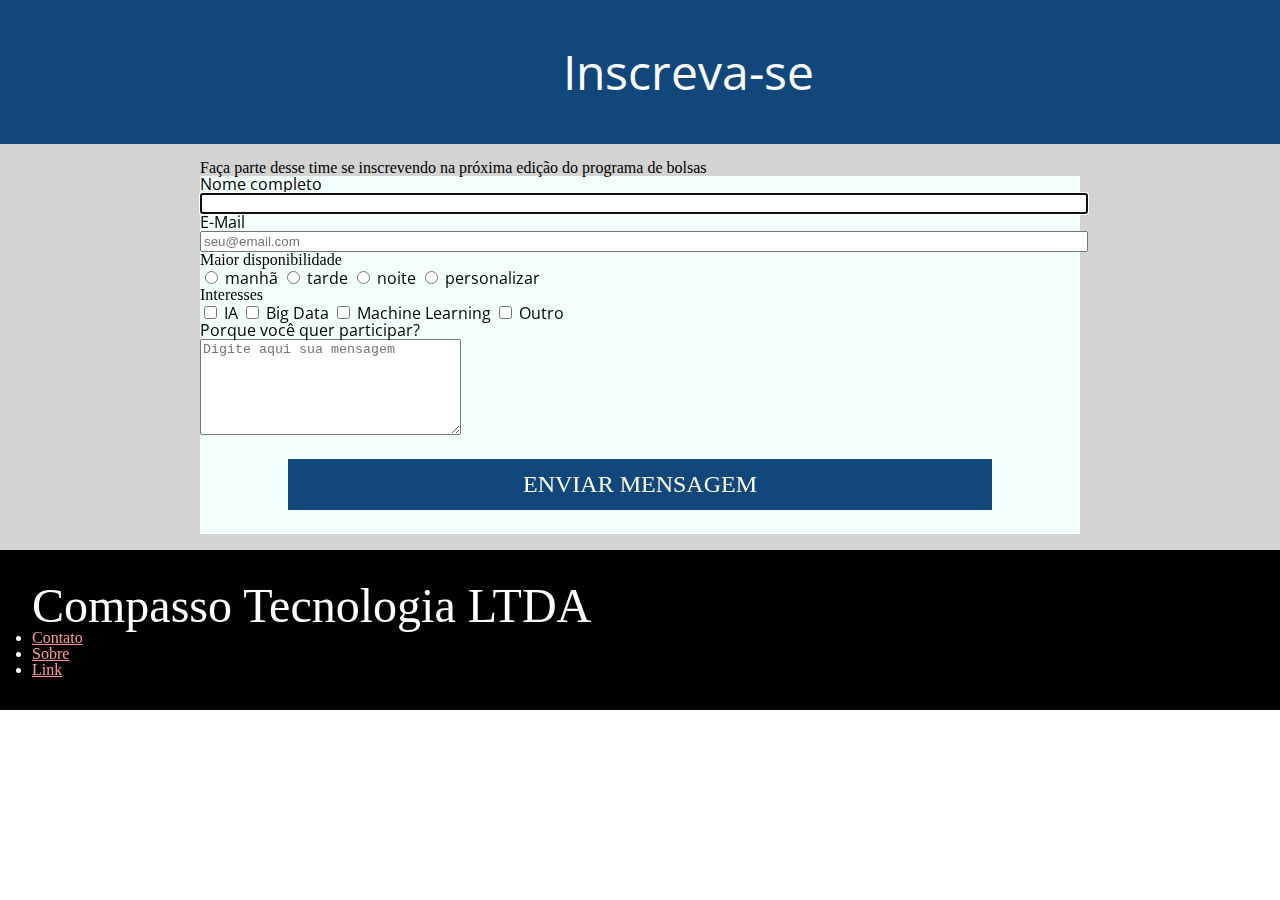
==== projeto/inscricao.html @ ca668506 "Atividade 3 - estilização dos inputs do form de inscrição" ====
<!DOCTYPE html>
<html lang="pt">
    <head>
        <meta charset="UTF-8">
        <title>Inscreva-se</title>        
        <link rel="icon" href="img/favicon.jpg">
        <link rel="stylesheet" href="css/reset.css">
        <link rel="stylesheet" href="css/site.css">
        <link rel="stylesheet" href="css/inscricao.css"/>
        <link rel="stylesheet" href="http://fonts.googleapis.com/css?family=Josefin+Slab:400,400italic,600">
	    <link rel="stylesheet" href="http://fonts.googleapis.com/css?family=Open+Sans+Condensed:700">
	    <link rel="stylesheet" href="http://fonts.googleapis.com/css?family=Shadows+Into+Light">
    </head>

    <body>

        <main>
            
            <h1 class="titulo-paginas-secundarias">Inscreva-se</h1>

            <div class="container">

                <p>Faça parte desse time se inscrevendo na próxima edição do programa de bolsas</p>

                <form class="form-inscricao">

                    <fieldset>
                
                        <label for="nome">
                            Nome completo
                            <input name="nome" type="text" autofocus id="nome" required>
                        </label>

                        <label for="email">
                            E-Mail
                            <input name="email" type="text" id="email" placeholder="seu@email.com" required>
                        </label>

                    </fieldset>
                    
                    <fieldset>
                            <legend>Maior disponibilidade</legend>

                            <label>
                                <input type="radio" name="disponibilidade" value="manhã">
                                manhã
                            </label>

                            <label>
                                <input type="radio" name="disponibilidade" value="tarde">
                                tarde
                            </label>

                            <label>
                                <input type="radio" name="disponibilidade" value="noite">
                                noite
                            </label>
    
                            <label>
                                <input type="radio" name="disponibilidade" value="personalizar">
                                personalizar
                                <input name="personalizar" type="text" class="input-oculto">
                            </label> 
    
                    </fieldset>

                    <fieldset name="interesses">
                            <legend>Interesses</legend>

                            <label>
                                <input type="checkbox" name="ia" value="ia">
                                IA
                            </label>

                            <label>
                                <input type="checkbox" name="big-data" value="big-data">
                                Big Data
                            </label>

                            <label>
                                <input type="checkbox" name="machine-learning" value="machine-learning">
                                Machine Learning
                            </label>

                            <label>
                                <input type="checkbox" name="outro" value="outro">
                                Outro
                                <input name="outro-interesse" type="text" class="input-oculto">
                            </label>

                    </fieldset>

                    <fieldset>
                        <label class="input-label">
                            Porque você quer participar?
                            
                            <textarea placeholder="Digite aqui sua mensagem" required 
                            cols="30" rows="6" name="participacao"></textarea>

                        </label>

                    </fieldset>

                    <button type="submit" class="botao-enviar">Enviar Mensagem</button>

                </form>

            </div>
            
        </main>

        <footer>

            <h2>Compasso Tecnologia LTDA</h2>
            <li><a href="#">Contato</a></li>
            <li><a href="#">Sobre</a></li>
            <li><a href="#">Link</a></li> 

        </footer>



    </body>

</html>
---- projeto/css/site.css ----
.titulo-inicio{
    vertical-align: middle;
    text-transform: uppercase;
    font-size: 3em;
    text-shadow: 3px 3px #000;
    color: white;
    margin-top: 0;
    font-family: "Open Sans Condensed";
}
header{
    margin-top: 30px;
}

span.span-labs{
    font-family: "Shadows Into Light", cursive;
}
footer {
    background-color: #000;
    color: #FFF;
    padding: 2em;
}
footer h2 {
    font-size: 3em;
}
footer a {
    color: #F99;
}
main {
    width: 100%;
    padding-bottom: 0;
    float: none;
    background-color: lightgray;
}
html,body {
    overflow-x: hidden;
    height: 100%;
}
body {
    -webkit-perspective: 6px;
            perspective: 6px;
    -webkit-perspective-origin: 50% 160px;
            perspective-origin: 50% 160px;
    margin-top: 0px;
}
.palavras-home {
    -webkit-transform-style: preserve-3d;
            transform-style: preserve-3d;
    position: absolute;
    bottom: 0;
    right: 0;
    top: 0;
    left: 0;
}
.palavra-home {
    font-family: "Shadows Into Light", cursive;
    font-weight: bold;
    font-size: 400%;
    color: white;
    position: absolute;
    -webkit-animation: aparece 2s;
            animation: aparece 2s;
}
.artificial {
    top: 45%;
    left: 60%;
    -webkit-transform: translate(-50%, -50%) translateZ(4px) rotate(-5deg) scale(.25);
            transform: translate(-50%, -50%) translateZ(4px) rotate(-5deg) scale(.25);
}
.machine {
    top: 70%;
    left: 20%;
    -webkit-transform: translate(-50%, -50%) translateZ(1px) rotate(10deg) scale(.25);
            transform: translate(-50%, -50%) translateZ(1px) rotate(10deg) scale(.25);
    opacity: .3;
}
.agile {
    top: 45%;
    left: 25%;
    -webkit-transform: translate(-50%, -50%) translateZ(2px) rotate(-10deg) scale(.25);
            transform: translate(-50%, -50%) translateZ(2px) rotate(-10deg) scale(.25);
    opacity: .6;
}
.design {
    top: 55%;
    left: 35%;
    -webkit-transform: translate(-50%, -50%) translateZ(2px) rotate(5deg) scale(.25);
            transform: translate(-50%, -50%) translateZ(2px) rotate(5deg) scale(.25);
    opacity: .6;
}
.thinking {
    top: 30%;
    left: 65%;
    -webkit-transform: translate(-50%, -50%) translateZ(2px) rotate(10deg) scale(.25);
            transform: translate(-50%, -50%) translateZ(2px) rotate(10deg) scale(.25);
    opacity: .6;
}
.big {
    top: 15%;
    left: 60%;
    -webkit-transform: translate(-50%, -50%) translateZ(1px) rotate(-5deg) scale(.25);
            transform: translate(-50%, -50%) translateZ(1px) rotate(-5deg) scale(.25);
}
.iot {
    top: 30%;
    left: 35%;
    -webkit-transform: translate(-50%, -50%) translateZ(3px) rotate(-5deg) scale(.25);
            transform: translate(-50%, -50%) translateZ(3px) rotate(-5deg) scale(.25);
    opacity: .8;
}
.blockchain {
    top: 40%;
    left: 40%;
    -webkit-transform: translate(-50%, -50%) translateZ(3px) rotate(10deg) scale(.25);
            transform: translate(-50%, -50%) translateZ(3px) rotate(10deg) scale(.25);
    opacity: .8;
}
.clean{
    top: 70%;
    left: 65%;
    -webkit-transform: translate(-50%, -50%) translateZ(2px) rotate(-5deg) scale(.25);
            transform: translate(-50%, -50%) translateZ(2px) rotate(-5deg) scale(.25);
    opacity: .6;
}
.colaboration {
    top: 75%;
    left: 35%;
    -webkit-transform: translate(-50%, -50%) translateZ(1px) rotate(5deg) scale(.25);
            transform: translate(-50%, -50%) translateZ(1px) rotate(5deg) scale(.25);
    opacity: .3;
}
.digital {
    top: 40%;
    left: 60%;
    -webkit-transform: translate(-50%, -50%) translateZ(2px) rotate(10deg) scale(.25);
            transform: translate(-50%, -50%) translateZ(2px) rotate(10deg) scale(.25);
    opacity: .6;
}
.header-principal {
    -webkit-transform-style: preserve-3d;
            transform-style: preserve-3d;
    position: relative;
    background-color: #12477b;
    height: 50%;
    text-align: center;
}
ul{
    list-style: none;
}
@-webkit-keyframes aparece {
    from {
        opacity: 0;
        transform: scale(0.001);
    }
}
@keyframes aparece {
    from {
        opacity: 0;
        transform: scale(0.001);
    }
}
@keyframes flutua {
    from {
        top: -5px;
    }
    to {
        top: 5px;
    }
}
@-webkit-keyframes flutua {
    from {
        top: -5px;
    }
    to {
        top: 5px;
    }
}
.container {
    width: 110ch;
    margin-left: auto;
    margin-right: auto;
    padding: 1.0em 0;
    
}
.paragrafo-inicio{
    text-align: justify;
}
.secao-vertentes{
    background-color: #12477b;
}
---- projeto/css/inscricao.css ----
.titulo-paginas-secundarias{
    background-color:  #12477b;
    color: #ffffff;
    width: 100%;
    font-size: 3em;
    padding: 1em;
    font-family: "Open Sans Condensed", sans-serif;;
    text-align: center;
    font-stretch: narrower;
}

.form-inscricao{
    background-color: #f2fffc;
    display: flex;
    flex-flow: column;
}

.form-inscricao input[type="text"]{
    width: 100%;
}

.form-inscricao label{
    font-family: "Open Sans Condensed", sans-serif;
}

.input-oculto{
    display: none;
}

.botao-enviar{
    margin: 2ch 2ch;
    align-self: center;
    width: 80%;
    background-color: #12477b;
    font-size: 1.5em;
    padding: 0.5em;
    color: #ffe;
    font-family: "Josefin Stab", "Times New Romans", serif;
    border: 0;
    text-transform: uppercase;
}

.input-label textarea{
    display: block;
}
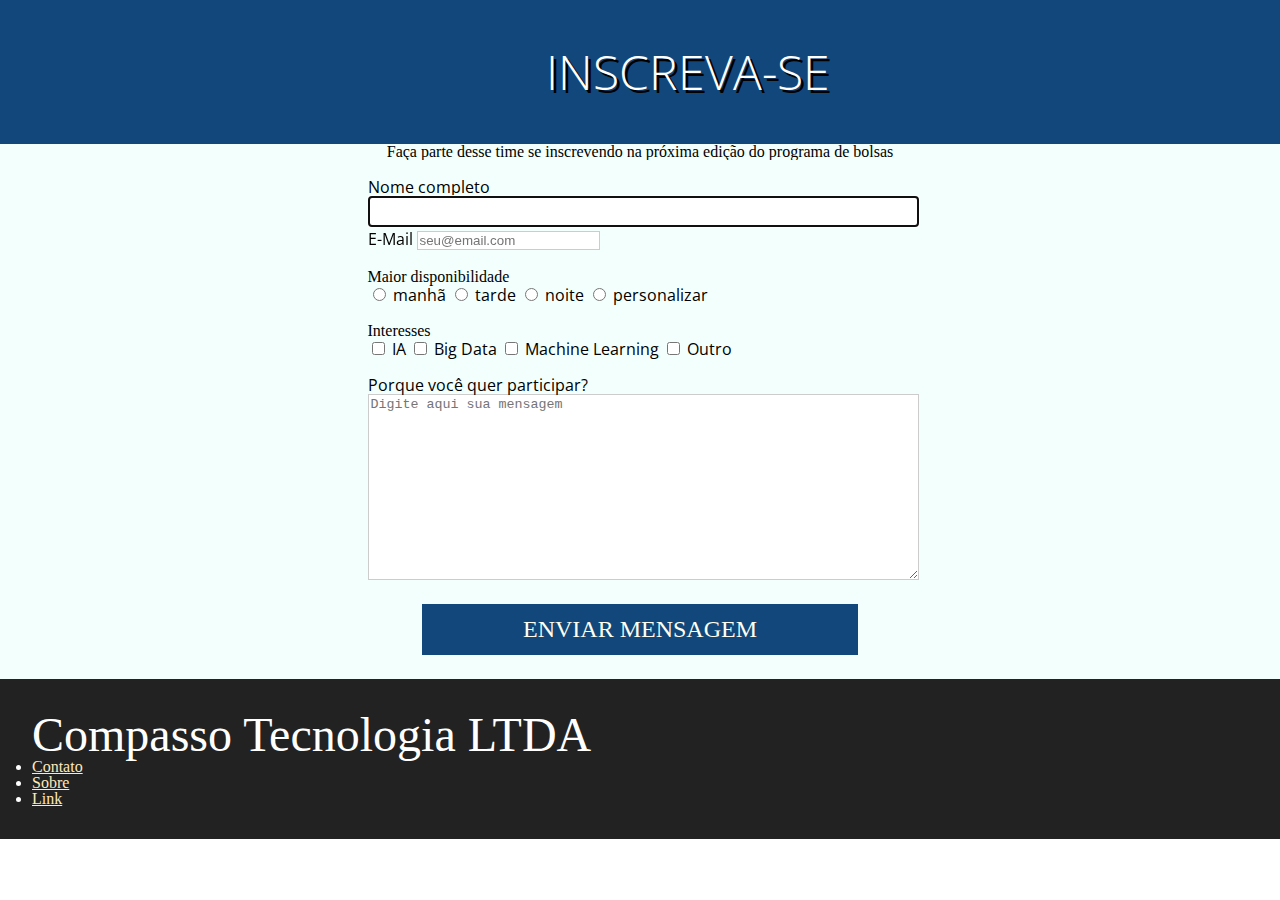
==== commit b91e127a: "Atividade 3 - Correção do alinhamento do form" ====
--- a/projeto/inscricao.html
+++ b/projeto/inscricao.html
@@ -8,7 +8,8 @@
         <link rel="stylesheet" href="css/site.css">
         <link rel="stylesheet" href="css/inscricao.css"/>
         <link rel="stylesheet" href="http://fonts.googleapis.com/css?family=Josefin+Slab:400,400italic,600">
-	    <link rel="stylesheet" href="http://fonts.googleapis.com/css?family=Open+Sans+Condensed:700">
+        <link rel="stylesheet" href="http://fonts.googleapis.com/css?family=Open+Sans+Condensed:300">
+        <link rel="stylesheet" href="http://fonts.googleapis.com/css?family=Open+Sans">
 	    <link rel="stylesheet" href="http://fonts.googleapis.com/css?family=Shadows+Into+Light">
     </head>
 
@@ -18,7 +19,7 @@
             
             <h1 class="titulo-paginas-secundarias">Inscreva-se</h1>
 
-            <div class="container">
+            <div class="container-form">
 
                 <p>Faça parte desse time se inscrevendo na próxima edição do programa de bolsas</p>
 
@@ -33,7 +34,7 @@
 
                         <label for="email">
                             E-Mail
-                            <input name="email" type="text" id="email" placeholder="seu@email.com" required>
+                            <input name="email" type="email" id="email" placeholder="seu@email.com" required>
                         </label>
 
                     </fieldset>
@@ -119,7 +120,6 @@
         </footer>
 
 
-
     </body>
 
 </html>--- a/projeto/css/site.css
+++ b/projeto/css/site.css
@@ -1,11 +1,12 @@
 .titulo-inicio{
-    vertical-align: middle;
+    text-align: center;
+    transform: translateY(160%);
     text-transform: uppercase;
     font-size: 3em;
     text-shadow: 3px 3px #000;
     color: white;
     margin-top: 0;
-    font-family: "Open Sans Condensed";
+    font-family: "Open Sans", sans-serif;
 }
 header{
     margin-top: 30px;
@@ -15,7 +16,7 @@
     font-family: "Shadows Into Light", cursive;
 }
 footer {
-    background-color: #000;
+    background-color: #222222;
     color: #FFF;
     padding: 2em;
 }
@@ -23,13 +24,13 @@
     font-size: 3em;
 }
 footer a {
-    color: #F99;
+    color: #ffe9bb;
 }
 main {
     width: 100%;
     padding-bottom: 0;
     float: none;
-    background-color: lightgray;
+    background-color: #f2fffc;    
 }
 html,body {
     overflow-x: hidden;
@@ -183,7 +184,37 @@
 }
 .paragrafo-inicio{
     text-align: justify;
+    font-family: "Open Sans", sans-serif;
+    color: gray;
 }
 .secao-vertentes{
-    background-color: #12477b;
+    background-color: #0a355f;
+
+}
+.titulo-vertentes{
+    text-align: center;
+}
+.img1{
+    width: 400px;
+    height: 250px;
+    border: 10px solid black;
+
+    
+}
+.img2{
+    width: 400px;
+    height: 250px;
+    border: 10px solid black;
+    
+}
+.img3{
+    width: 400px;
+    height: 250px;
+    border: 10px solid black;
+    
+}
+
+.secao-vertentes ul{
+    display: flex;
+    flex-flow: row;
 }--- a/projeto/css/inscricao.css
+++ b/projeto/css/inscricao.css
@@ -1,26 +1,48 @@
+.container-form{
+    display: flex;
+    flex-flow: column;
+    margin: 0;
+    align-items: center;
+    width: 100%;    
+}
+
 .titulo-paginas-secundarias{
     background-color:  #12477b;
     color: #ffffff;
+    text-shadow: 2.5px 2.5px black;
     width: 100%;
     font-size: 3em;
     padding: 1em;
     font-family: "Open Sans Condensed", sans-serif;;
     text-align: center;
-    font-stretch: narrower;
+    font-weight: 300;
+    text-transform: uppercase;
 }
 
 .form-inscricao{
     background-color: #f2fffc;
     display: flex;
     flex-flow: column;
+    max-width: 700px;  
+}
+
+.form-inscricao fieldset{
+    margin-top: 1.2em;
 }
 
 .form-inscricao input[type="text"]{
     width: 100%;
+    height: 2em;
+    margin-bottom: 4px;
+}
+
+.form-inscricao input, .form-inscricao textarea{
+    border: 1px solid #cccccc;
 }
 
 .form-inscricao label{
-    font-family: "Open Sans Condensed", sans-serif;
+    font-family: "Open Sans", sans-serif;
+    font-weight: normal;
 }
 
 .input-oculto{
@@ -42,5 +64,12 @@
 
 .input-label textarea{
     display: block;
+    width: 100%;
+    height: 13.5em;
+
 }
 
+.campo-input-invalido{
+    border: 1px solid red;
+}
+
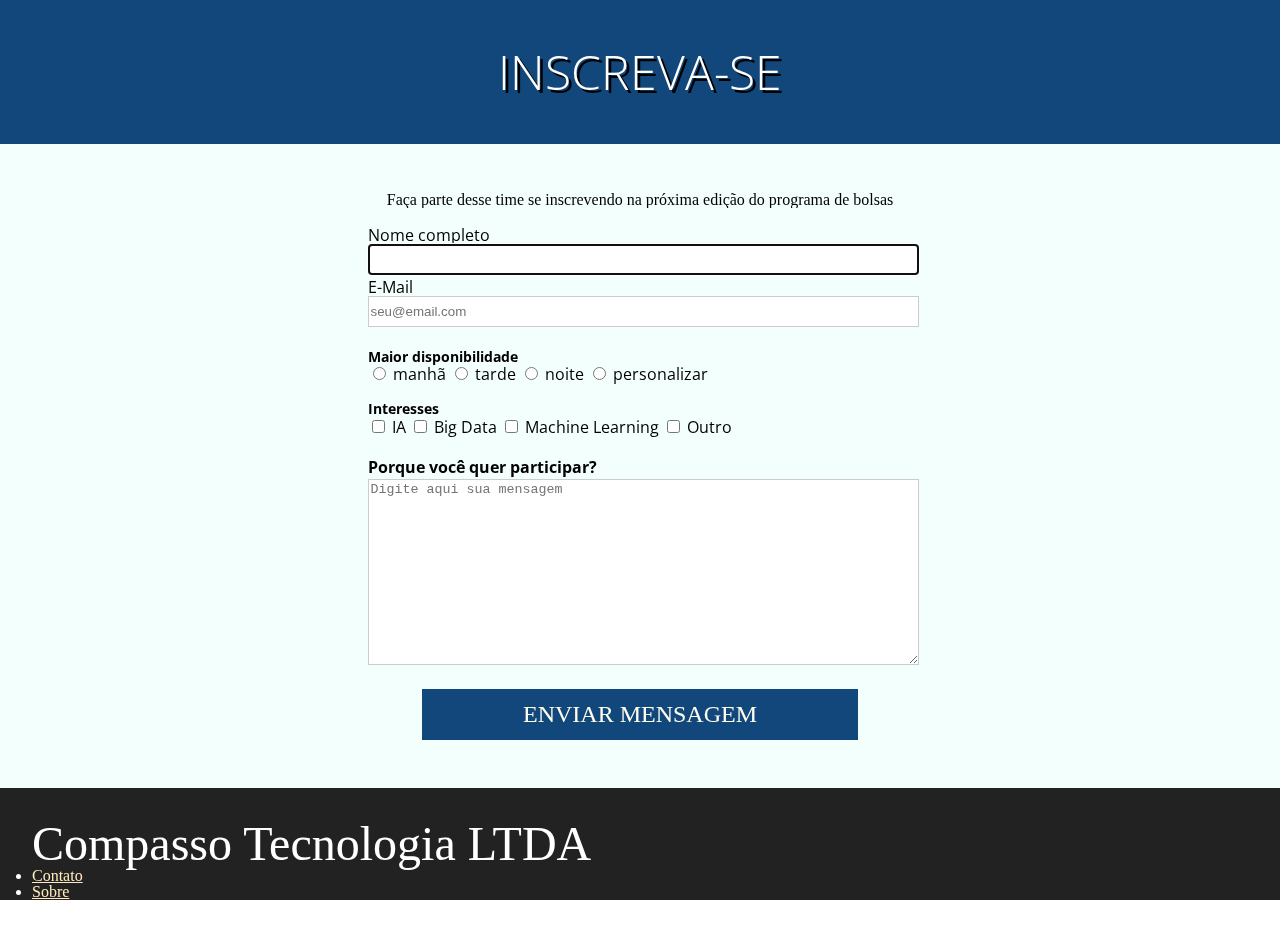
==== commit 720dfc32: "Atividade 3 - Correção de estilo da fonte" ====
--- a/projeto/inscricao.html
+++ b/projeto/inscricao.html
@@ -40,7 +40,7 @@
                     </fieldset>
                     
                     <fieldset>
-                            <legend>Maior disponibilidade</legend>
+                            <legend class="legenda-campos">Maior disponibilidade</legend>
 
                             <label>
                                 <input type="radio" name="disponibilidade" value="manhã">
@@ -66,7 +66,7 @@
                     </fieldset>
 
                     <fieldset name="interesses">
-                            <legend>Interesses</legend>
+                            <legend class="legenda-campos">Interesses</legend>
 
                             <label>
                                 <input type="checkbox" name="ia" value="ia">
@@ -119,6 +119,7 @@
 
         </footer>
 
+        
 
     </body>
 
--- a/projeto/css/inscricao.css
+++ b/projeto/css/inscricao.css
@@ -4,13 +4,14 @@
     margin: 0;
     align-items: center;
     width: 100%;    
+    padding-top: 3em;
+    padding-bottom: 1.5em;
 }
 
 .titulo-paginas-secundarias{
     background-color:  #12477b;
     color: #ffffff;
     text-shadow: 2.5px 2.5px black;
-    width: 100%;
     font-size: 3em;
     padding: 1em;
     font-family: "Open Sans Condensed", sans-serif;;
@@ -30,7 +31,8 @@
     margin-top: 1.2em;
 }
 
-.form-inscricao input[type="text"]{
+.form-inscricao input[type="text"],
+.form-inscricao input[type="email"]{
     width: 100%;
     height: 2em;
     margin-bottom: 4px;
@@ -42,7 +44,6 @@
 
 .form-inscricao label{
     font-family: "Open Sans", sans-serif;
-    font-weight: normal;
 }
 
 .input-oculto{
@@ -62,6 +63,12 @@
     text-transform: uppercase;
 }
 
+.input-label{
+    margin-bottom: 1.5px;
+    font-weight: bold;
+    line-height: 1.5;
+}
+
 .input-label textarea{
     display: block;
     width: 100%;
@@ -69,6 +76,12 @@
 
 }
 
+.legenda-campos{
+    font-family: "Open Sans", Arial, sans-serif;
+    font-weight: bold;
+    font-size: 0.9em;
+}
+
 .campo-input-invalido{
     border: 1px solid red;
 }
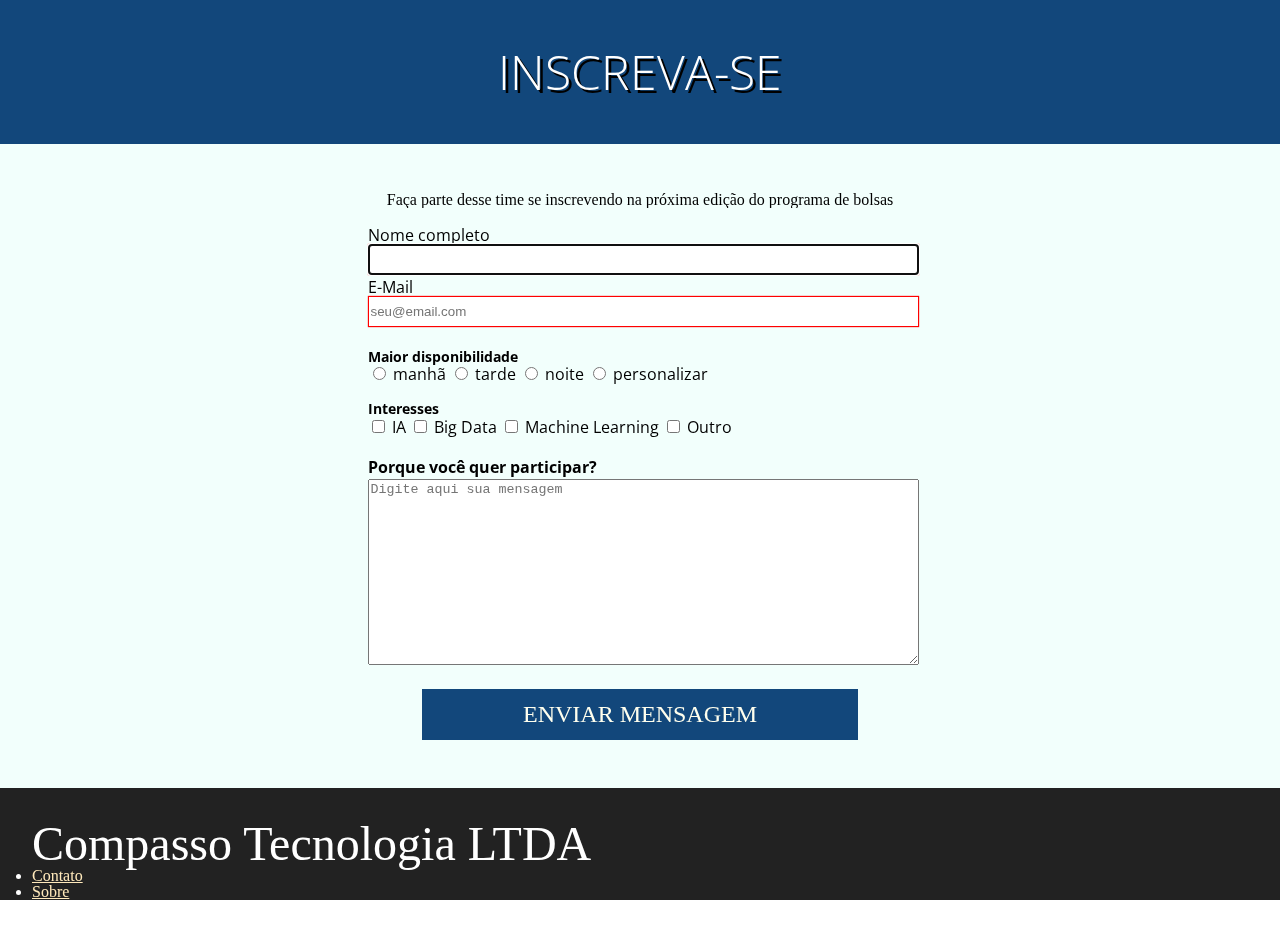
==== commit cb3ed30b: "Atividade 4 - Acrescimo de validações ao formulário" ====
--- a/projeto/inscricao.html
+++ b/projeto/inscricao.html
@@ -34,7 +34,7 @@
 
                         <label for="email">
                             E-Mail
-                            <input name="email" type="email" id="email" placeholder="seu@email.com" required>
+                            <input name="email" type="email" id="email" placeholder="seu@email.com" required >
                         </label>
 
                     </fieldset>
@@ -60,7 +60,7 @@
                             <label>
                                 <input type="radio" name="disponibilidade" value="personalizar">
                                 personalizar
-                                <input name="personalizar" type="text" class="input-oculto">
+                                <input name="personalizar" type="text" class="input-oculto" >
                             </label> 
     
                     </fieldset>
@@ -119,7 +119,8 @@
 
         </footer>
 
-        
+        <script src="js/jquery-3.4.1.min.js"></script>
+        <script src="js/inscricao.js"></script>
 
     </body>
 
--- a/projeto/css/site.css
+++ b/projeto/css/site.css
@@ -1,19 +1,22 @@
+.vertentes{
+    margin: 0px;
+}
 .titulo-inicio{
     text-align: center;
-    transform: translateY(160%);
-    text-transform: uppercase;
-    font-size: 3em;
+    transform: translateY(140%);
+    text-transform: uppercase;
+    font-size: 4em;
     text-shadow: 3px 3px #000;
     color: white;
     margin-top: 0;
-    font-family: "Open Sans", sans-serif;
-}
-header{
-    margin-top: 30px;
+    font-family: "Open Sans Condensed", sans-serif;
+    font-weight: 300;
 }
 
 span.span-labs{
     font-family: "Shadows Into Light", cursive;
+    font-weight: 400;
+    font-style: italic;
 }
 footer {
     background-color: #222222;
@@ -35,6 +38,7 @@
 html,body {
     overflow-x: hidden;
     height: 100%;
+    margin:0;
 }
 body {
     -webkit-perspective: 6px;
@@ -51,6 +55,7 @@
     right: 0;
     top: 0;
     left: 0;
+    margin:0;
 }
 .palavra-home {
     font-family: "Shadows Into Light", cursive;
@@ -176,16 +181,16 @@
     }
 }
 .container {
-    width: 110ch;
     margin-left: auto;
     margin-right: auto;
-    padding: 1.0em 0;
+    width: 80%;
     
 }
 .paragrafo-inicio{
     text-align: justify;
-    font-family: "Open Sans", sans-serif;
+    font-family: "Open Sans Condensed", sans-serif;
     color: gray;
+    line-height: 1.0;
 }
 .secao-vertentes{
     background-color: #0a355f;
@@ -193,28 +198,101 @@
 }
 .titulo-vertentes{
     text-align: center;
+    font-size: 3em;
+    text-shadow: 3px 3px #000;
+    color: white;
+    font-family: "Open Sans Condensed", sans-serif;
+    font-weight: 300;
+    text-transform: uppercase;
+    margin-bottom: 20px;
+    padding-top: 25px;
 }
 .img1{
-    width: 400px;
+    width: 420px;
+    height: 300px;
+    margin-left: 0px;
+
+}
+.img2{
+    width: 500px;
     height: 250px;
-    border: 10px solid black;
-
     
 }
-.img2{
-    width: 400px;
-    height: 250px;
-    border: 10px solid black;
-    
-}
 .img3{
-    width: 400px;
-    height: 250px;
-    border: 10px solid black;
+    width: 420px;
+    height: 272px;
+    float: right;
     
 }
 
 .secao-vertentes ul{
     display: flex;
     flex-flow: row;
+    justify-content: center;
+
+
+}
+.botao{
+    text-align: center;
+}
+.secao-inicio{
+    margin-top: 80px;
+    margin-bottom: 60px;
+}
+
+.item2 {
+    transform: scale(1.1);
+}
+.vertentes img{
+    border: 3px solid black;
+} 
+.img1:hover, .img2:hover, .img3:hover{
+    border: 3px solid gray;
+}
+.faca-parte{
+    margin-bottom: 60px;
+}
+
+.saiba-mais{
+    margin: 2ch 2ch;
+    align-self: center;
+    width: 35%;
+    background-color: #12477b;
+    font-size: 1.5em;
+    padding: 0.5em;
+    color: #ffe;
+    font-family: "Open Sans Condensed", "Times New Romans", sans-serif;
+    border: 0;
+    text-transform: uppercase;
+    border: 1px solid #12477b;
+}
+.faca-parte{
+    background-color: white;
+    color: #12477b;
+    margin: 2ch 2ch;
+    align-self: center;
+    width: 30%;
+    font-size: 1.5em;
+    padding: 0.5em;
+    font-family: "Open Sans Condensed", "Times New Romans", sans-serif;
+    border: 0;
+    text-transform: uppercase;
+    border: 1px solid white;
+    margin-bottom: 50px;
+}
+.saiba-mais:hover{
+    background-color: white;
+    color: #12477b;
+    border: 1px solid #12477b;
+}
+.faca-parte:hover{
+    background-color: #0a355f;
+    color: white;
+    border: 1px solid white;
+}
+.secao-inicio{
+    height: 50%;
+}
+ul{
+    padding: 0px;
 }--- a/projeto/css/inscricao.css
+++ b/projeto/css/inscricao.css
@@ -27,8 +27,32 @@
     max-width: 700px;  
 }
 
+.form-inscricao input[type="text"]:focus,
+.form-inscricao input[type="email"]:focus,
+.form-inscricao textarea:focus{
+    border: 1px solid #12477b;
+    box-shadow: 0 0 1px #12477b;
+}
+
+.form-inscricao input[type="text"]:valid,
+.form-inscricao input[type="email"]:valid{
+    border: 1px solid green;
+    box-shadow: 0 0 1px green;
+}
+
+.form-inscricao input[type="text"]:invalid,
+.form-inscricao input[type="email"]:invalid{
+    border: 1px solid red;
+    box-shadow: 0 0 1px red; 
+}
+
 .form-inscricao fieldset{
     margin-top: 1.2em;
+}
+
+input[type="checkbox"] .input-oculto,
+input[type="radio"] .input-oculto{
+    display: block;
 }
 
 .form-inscricao input[type="text"],
@@ -36,10 +60,6 @@
     width: 100%;
     height: 2em;
     margin-bottom: 4px;
-}
-
-.form-inscricao input, .form-inscricao textarea{
-    border: 1px solid #cccccc;
 }
 
 .form-inscricao label{
@@ -80,9 +100,4 @@
     font-family: "Open Sans", Arial, sans-serif;
     font-weight: bold;
     font-size: 0.9em;
-}
-
-.campo-input-invalido{
-    border: 1px solid red;
-}
-
+}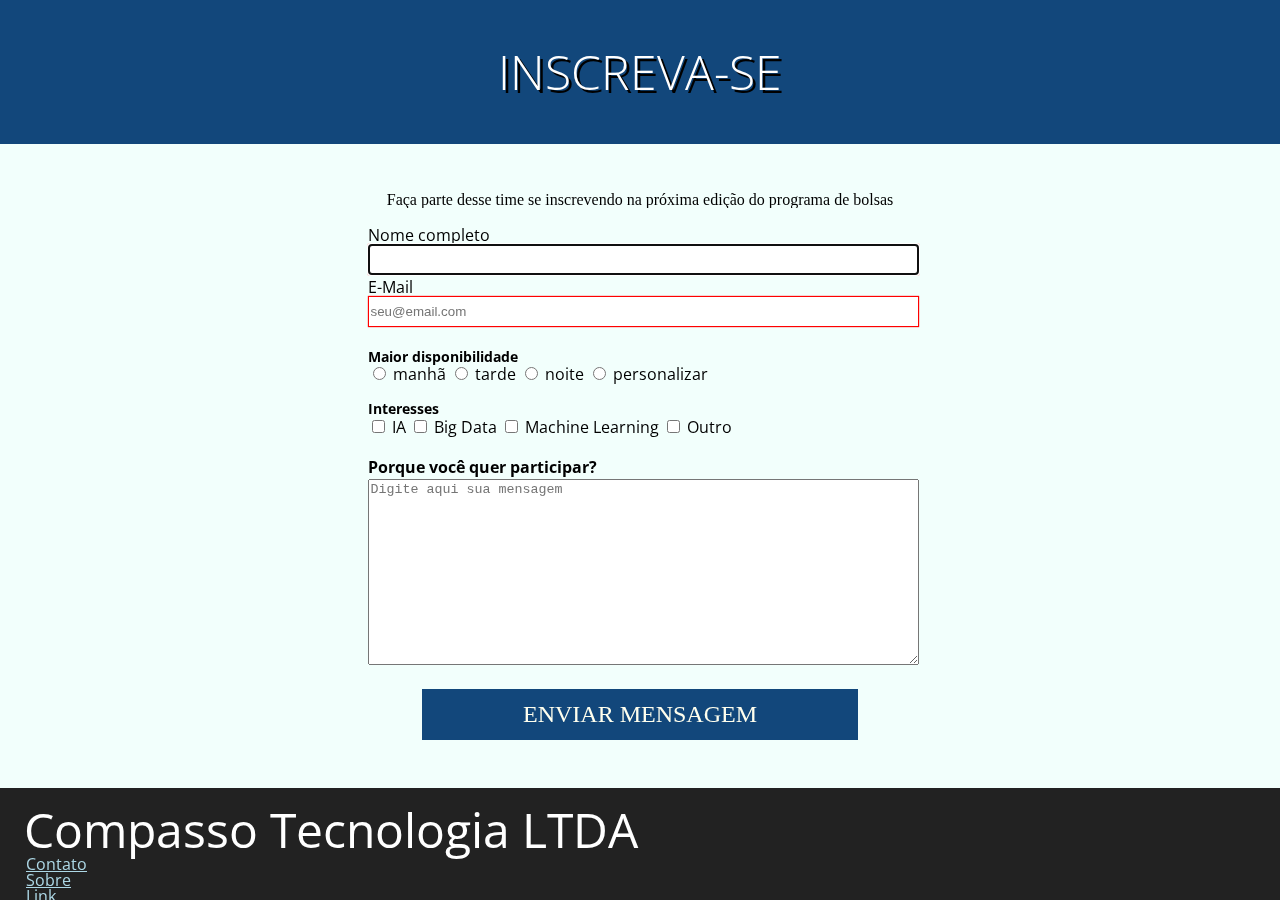
==== commit 623a57ff: "Atividade 4 - melhorias nas condições de validação do formulário" ====
--- a/projeto/inscricao.html
+++ b/projeto/inscricao.html
@@ -29,7 +29,7 @@
                 
                         <label for="nome">
                             Nome completo
-                            <input name="nome" type="text" autofocus id="nome" required>
+                            <input name="nome" type="text" pattern="^[a-zA-Z\s]*$" autofocus id="nome" required>
                         </label>
 
                         <label for="email">
@@ -102,7 +102,7 @@
 
                     </fieldset>
 
-                    <button type="submit" class="botao-enviar">Enviar Mensagem</button>
+                    <button id="submit" type="submit" class="botao-enviar">Enviar Mensagem</button>
 
                 </form>
 
@@ -113,9 +113,11 @@
         <footer>
 
             <h2>Compasso Tecnologia LTDA</h2>
-            <li><a href="#">Contato</a></li>
-            <li><a href="#">Sobre</a></li>
-            <li><a href="#">Link</a></li> 
+            <ul>
+                <li><a href="#">Contato</a></li>
+                <li><a href="#">Sobre</a></li>
+                <li><a href="#">Link</a></li>
+            </ul> 
 
         </footer>
 
--- a/projeto/css/site.css
+++ b/projeto/css/site.css
@@ -3,7 +3,7 @@
 }
 .titulo-inicio{
     text-align: center;
-    transform: translateY(140%);
+    //transform: translateY(140%);
     text-transform: uppercase;
     font-size: 4em;
     text-shadow: 3px 3px #000;
@@ -11,6 +11,7 @@
     margin-top: 0;
     font-family: "Open Sans Condensed", sans-serif;
     font-weight: 300;
+    padding-top: 120px;
 }
 
 span.span-labs{
@@ -21,13 +22,19 @@
 footer {
     background-color: #222222;
     color: #FFF;
-    padding: 2em;
+    padding: 1em;
+    font-family: "Open Sans Condensed", sans-serif;
+
 }
 footer h2 {
     font-size: 3em;
+    margin: 2px 2px 2px 8px;
+}
+footer ul{
+    margin-left: 10px;
 }
 footer a {
-    color: #ffe9bb;
+    color: lightblue;
 }
 main {
     width: 100%;
@@ -295,4 +302,7 @@
 }
 ul{
     padding: 0px;
+}
+footer a:hover{
+    color: white;
 }--- a/projeto/css/inscricao.css
+++ b/projeto/css/inscricao.css
@@ -50,8 +50,8 @@
     margin-top: 1.2em;
 }
 
-input[type="checkbox"] .input-oculto,
-input[type="radio"] .input-oculto{
+input[type="checkbox"]:checked + .input-oculto,
+input[type="radio"]:checked + .input-oculto{
     display: block;
 }
 
@@ -83,6 +83,11 @@
     text-transform: uppercase;
 }
 
+.botao-enviar-ativado:hover{
+    color: #12477b;
+    background-color: #ffe;
+}
+
 .input-label{
     margin-bottom: 1.5px;
     font-weight: bold;
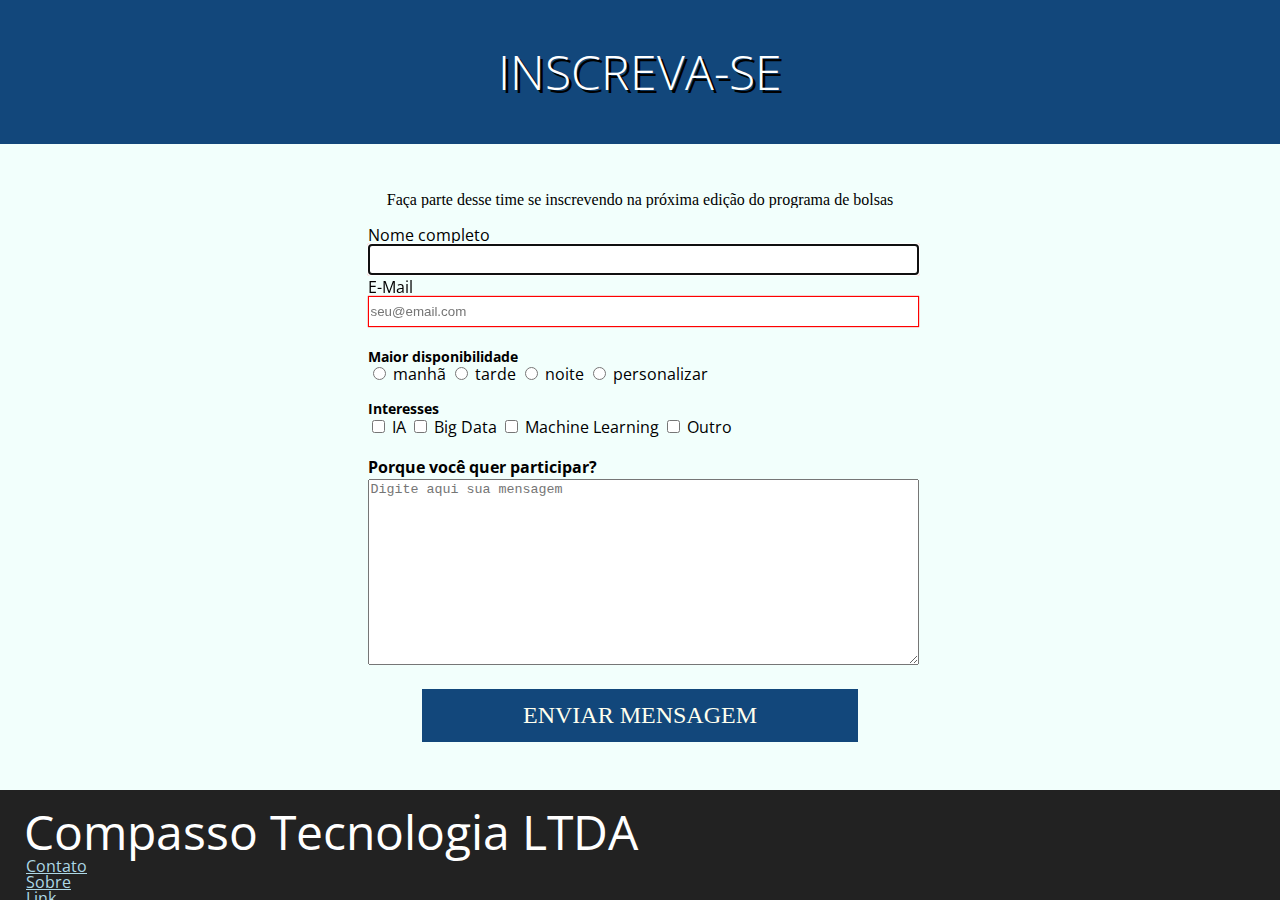
==== commit d62d7651: "Atividade 4 - Refatoração da validação do formulário e Atividade 3 - Ajustes no visual do formulário" ====
--- a/projeto/inscricao.html
+++ b/projeto/inscricao.html
@@ -23,13 +23,13 @@
 
                 <p>Faça parte desse time se inscrevendo na próxima edição do programa de bolsas</p>
 
-                <form class="form-inscricao">
+                <form class="form-inscricao" action="#">
 
                     <fieldset>
                 
                         <label for="nome">
                             Nome completo
-                            <input name="nome" type="text" pattern="^[a-zA-Z\s]*$" autofocus id="nome" required>
+                            <input name="nome" type="text" pattern="^[a-zA-ZâÂãÃçóòáàüẑéèêõÕ\s]*$" autofocus id="nome" required>
                         </label>
 
                         <label for="email">
@@ -122,7 +122,13 @@
         </footer>
 
         <script src="js/jquery-3.4.1.min.js"></script>
+        <script src="js/DadosInscricao.js"></script>
         <script src="js/inscricao.js"></script>
+        <script>
+            let inscricao = new Inscricao(this.document);
+            $("form")[0].reset();
+            $("#nome")[0].focus();
+        </script>
 
     </body>
 
--- a/projeto/css/site.css
+++ b/projeto/css/site.css
@@ -228,17 +228,18 @@
 .img3{
     width: 420px;
     height: 272px;
-    float: right;
-    
+}
+
+.img1, .img2, .img3{
+    transition-duration: 0.8s;
 }
 
 .secao-vertentes ul{
     display: flex;
     flex-flow: row;
     justify-content: center;
-
-
-}
+}
+
 .botao{
     text-align: center;
 }
@@ -255,6 +256,8 @@
 } 
 .img1:hover, .img2:hover, .img3:hover{
     border: 3px solid gray;
+    transform: scale(1.1);
+    z-index: 3;
 }
 .faca-parte{
     margin-bottom: 60px;
--- a/projeto/css/inscricao.css
+++ b/projeto/css/inscricao.css
@@ -1,3 +1,7 @@
+body{
+    overflow: hidden;
+}
+
 .container-form{
     display: flex;
     flex-flow: column;
@@ -79,8 +83,9 @@
     padding: 0.5em;
     color: #ffe;
     font-family: "Josefin Stab", "Times New Romans", serif;
-    border: 0;
     text-transform: uppercase;
+    border: 1px solid #12477b;
+    transition-duration: .5s;
 }
 
 .botao-enviar-ativado:hover{
@@ -105,4 +110,28 @@
     font-family: "Open Sans", Arial, sans-serif;
     font-weight: bold;
     font-size: 0.9em;
+}
+
+.aviso-preencher{
+    top: 0;
+    left: 0;
+    transform: translate(425%, 200%);
+    z-index: 10;
+    display: flex;
+    position: fixed;
+    background-color: #222222;
+    color: #ffe;
+    width: 200px;
+    height: 200px;
+    box-sizing: content-box;
+    transition-timing-function: ease-in-out;
+    transition-duration: .35s;
+    box-shadow: 0 0 0 1000px rgba(204, 204, 204, 0.5);
+}
+.aviso-preencher p {
+    text-align: center;
+    align-self: center;
+    alignment-baseline: central;
+    -webkit-transform: translate(12px, 0);
+    -moz-transform: translate(0,0);
 }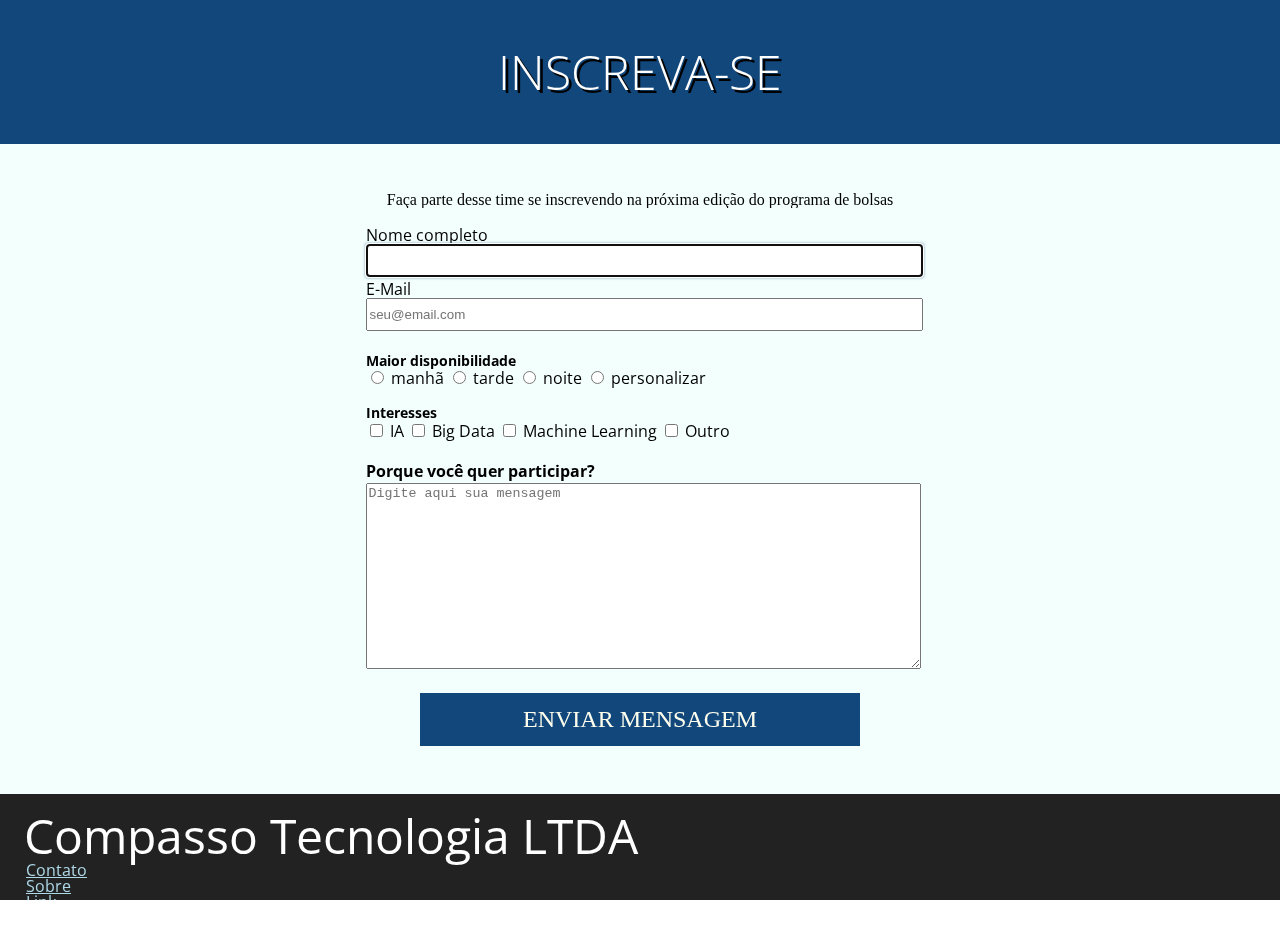
==== commit 8d4f0967: "Atividade 4 - Ajustes na validação e remoção do formulário" ====
--- a/projeto/inscricao.html
+++ b/projeto/inscricao.html
@@ -29,7 +29,7 @@
                 
                         <label for="nome">
                             Nome completo
-                            <input name="nome" type="text" pattern="^[a-zA-ZâÂãÃçóòáàüẑéèêõÕ\s]*$" autofocus id="nome" required>
+                            <input name="nome" type="text" required autofocus id="nome" required>
                         </label>
 
                         <label for="email">
@@ -125,6 +125,7 @@
         <script src="js/DadosInscricao.js"></script>
         <script src="js/inscricao.js"></script>
         <script>
+            var form=$("form")[0];
             let inscricao = new Inscricao(this.document);
             $("form")[0].reset();
             $("#nome")[0].focus();
--- a/projeto/css/site.css
+++ b/projeto/css/site.css
@@ -3,7 +3,6 @@
 }
 .titulo-inicio{
     text-align: center;
-    //transform: translateY(140%);
     text-transform: uppercase;
     font-size: 4em;
     text-shadow: 3px 3px #000;
--- a/projeto/css/inscricao.css
+++ b/projeto/css/inscricao.css
@@ -1,5 +1,5 @@
 body{
-    overflow: hidden;
+    /*overflow: hidden;*/
 }
 
 .container-form{
@@ -29,25 +29,6 @@
     display: flex;
     flex-flow: column;
     max-width: 700px;  
-}
-
-.form-inscricao input[type="text"]:focus,
-.form-inscricao input[type="email"]:focus,
-.form-inscricao textarea:focus{
-    border: 1px solid #12477b;
-    box-shadow: 0 0 1px #12477b;
-}
-
-.form-inscricao input[type="text"]:valid,
-.form-inscricao input[type="email"]:valid{
-    border: 1px solid green;
-    box-shadow: 0 0 1px green;
-}
-
-.form-inscricao input[type="text"]:invalid,
-.form-inscricao input[type="email"]:invalid{
-    border: 1px solid red;
-    box-shadow: 0 0 1px red; 
 }
 
 .form-inscricao fieldset{
@@ -112,26 +93,46 @@
     font-size: 0.9em;
 }
 
-.aviso-preencher{
-    top: 0;
-    left: 0;
-    transform: translate(425%, 200%);
-    z-index: 10;
-    display: flex;
-    position: fixed;
-    background-color: #222222;
-    color: #ffe;
-    width: 200px;
+.confirmacao{    
+    background-color: #f2fffc;
+    width: 40%;
     height: 200px;
     box-sizing: content-box;
     transition-timing-function: ease-in-out;
     transition-duration: .35s;
-    box-shadow: 0 0 0 1000px rgba(204, 204, 204, 0.5);
 }
-.aviso-preencher p {
-    text-align: center;
-    align-self: center;
-    alignment-baseline: central;
-    -webkit-transform: translate(12px, 0);
-    -moz-transform: translate(0,0);
-}+.confirmacao a {
+    display: inline-block;
+    color: #4e7e8e;
+}
+
+.campo-invalido{
+    border: 2px solid red;
+    box-shadow: 0 0 3px red;
+}
+
+.campo-valido{
+    border: 2px solid green;
+    box-shadow: 0 0 3px green;
+}
+
+.campo-focus{
+    border: 2px solid #12477b;
+    box-shadow: 0 0 3px #12477b;
+}
+
+.input-oculto:focus{
+    border: 1px solid #12477b;
+    box-shadow: 0 0 0.5px #12477b;
+}
+
+.input-oculto:valid{
+    border: 2px solid green;
+    box-shadow: 0 0 3px green;
+}
+
+.input-oculto:invalid{
+    border: 2px solid red;
+    box-shadow: 0 0 3px red;
+}
+
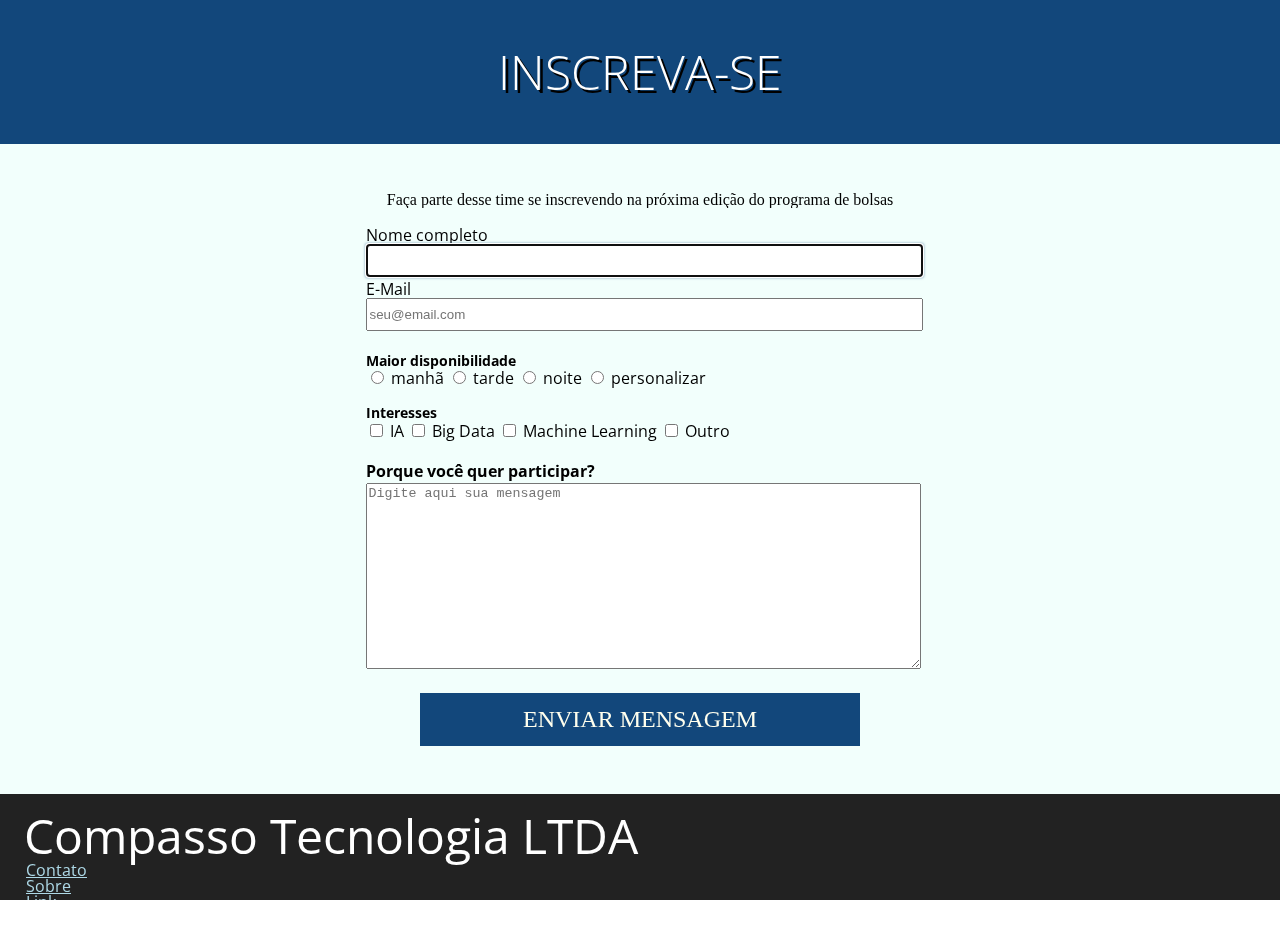
==== commit d456ded6: "Atividade extra - acrescimo do link no footer do githelper" ====
--- a/projeto/inscricao.html
+++ b/projeto/inscricao.html
@@ -117,6 +117,7 @@
                 <li><a href="#">Contato</a></li>
                 <li><a href="#">Sobre</a></li>
                 <li><a href="#">Link</a></li>
+                <li><a href="projeto.html">Git Helper</a></li>
             </ul> 
 
         </footer>
